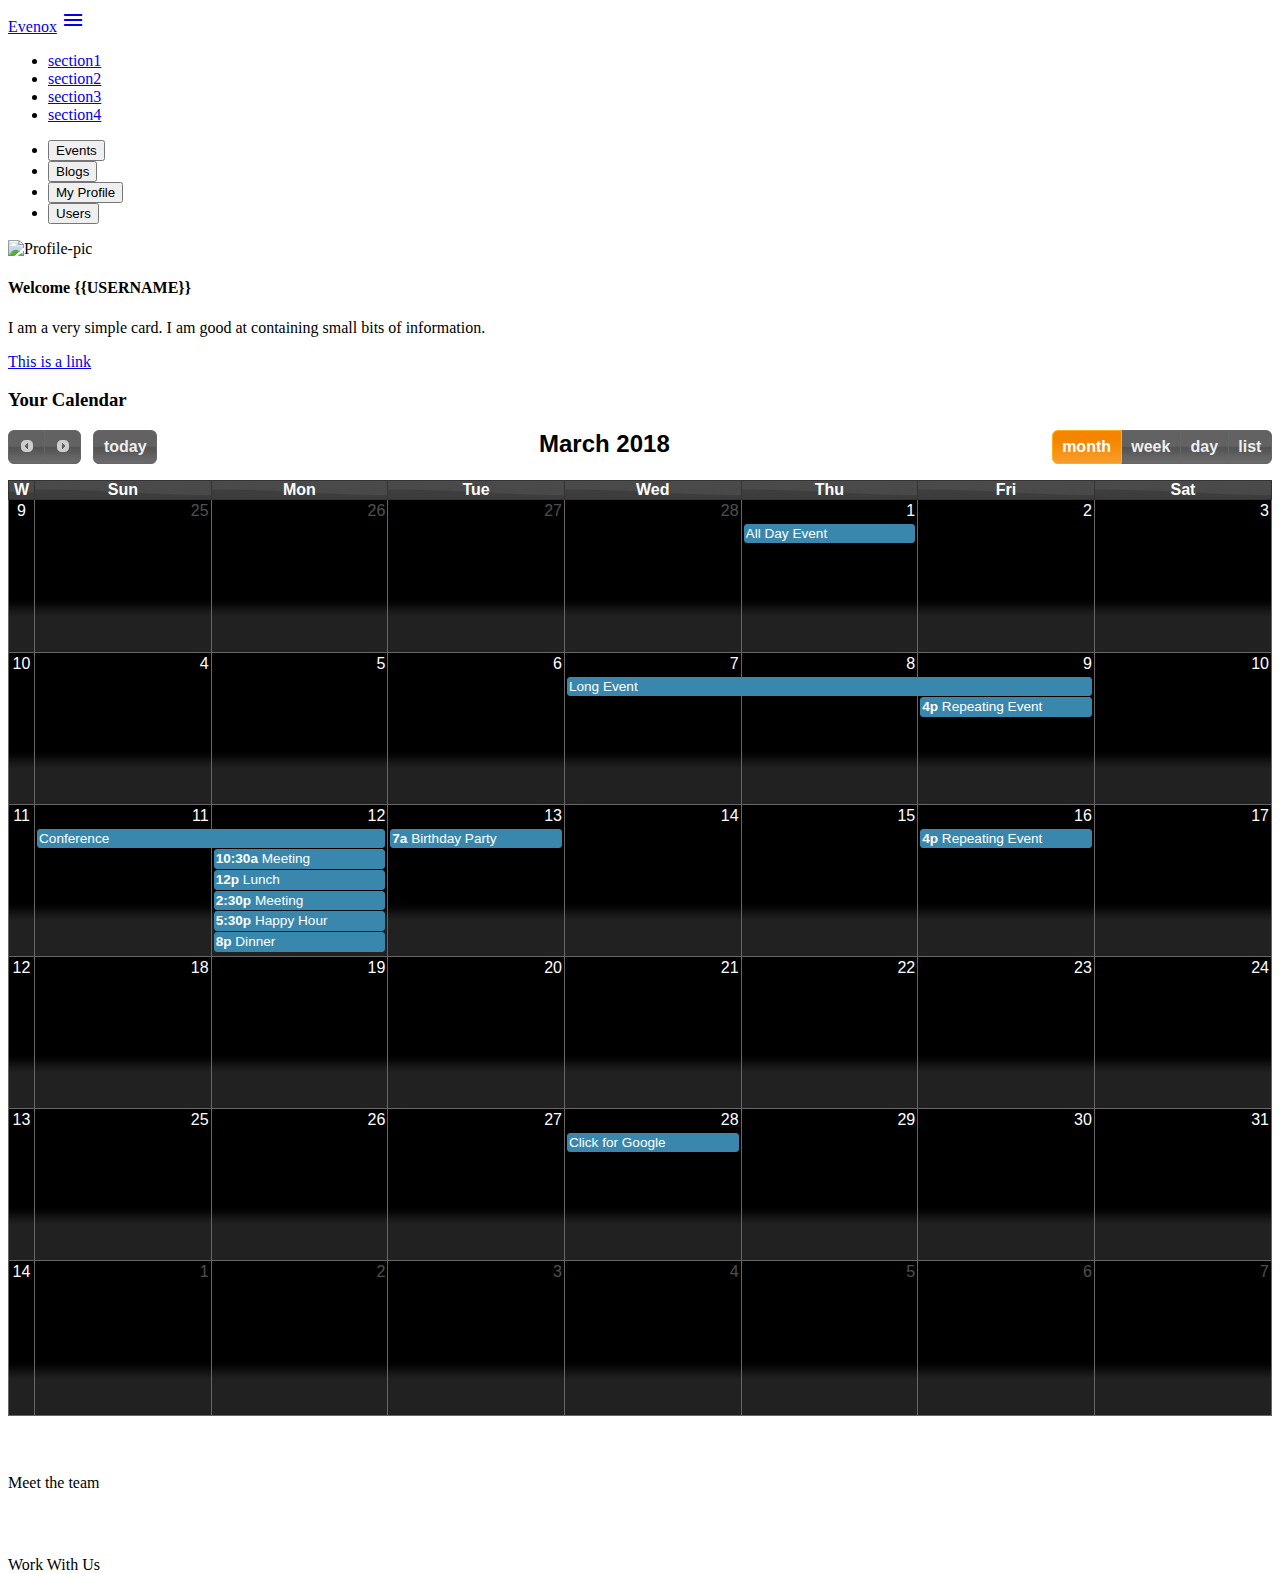
==== index.html @ be303b70 "dark mode applied" ====
<!DOCTYPE html>
<html lang="en">
<head>
    <meta charset="UTF-8">
    <title>Title</title>
    <link rel='stylesheet' href='css/fullcalendar.css' />
    <script src='lib/jquery.min.js'></script>
    <script src='lib/moment.min.js'></script>
    <script src='lib/fullcalendar.js'></script>
    <script src='js/theme-chooser.js'></script>


    <link href="https://fonts.googleapis.com/icon?family=Material+Icons" rel="stylesheet">
    <link rel="stylesheet" href="https://use.fontawesome.com/releases/v5.0.13/css/all.css" integrity="sha384-DNOHZ68U8hZfKXOrtjWvjxusGo9WQnrNx2sqG0tfsghAvtVlRW3tvkXWZh58N9jp" crossorigin="anonymous">

    <!--Import materialize.css-->
    <link rel="stylesheet" href="https://cdnjs.cloudflare.com/ajax/libs/materialize/1.0.0-beta/css/materialize.min.css">
    <link rel="stylesheet" href="./css/main.css">
    <link rel="stylesheet" href="./css/jquery.css">
    <!--Let browser know website is optimized for mobile-->
    <meta name="viewport" content="width=device-width, initial-scale=1.0"/>

    <!--<script>-->
        <!--$(function() {-->

            <!--// page is now ready, initialize the calendar...-->

            <!--$('#calendar').fullCalendar({-->
                <!--// put your options and callbacks here-->
                <!--header : {-->
                    <!--left : 'prev, next, today',-->
                    <!--center: 'title',-->
                    <!--right: 'month, agendaWeek'-->
                <!--},-->
                <!--events: 'https://fullcalendar.io/demo-events.json',-->
                <!--color: 'black',-->
                <!--textColor: 'yellow',-->
                <!--height:'parent',-->
                <!--defaultView:'month'-->
            <!--})-->


        <!--});-->
    <!--</script>-->
    <script>

        $(document).ready(function() {

            initThemeChooser({

                init: function(themeSystem = 'jquery-ui') {
                    $('#calendar').fullCalendar({
                        themeSystem: themeSystem,
                        header: {
                            left: 'prev,next today',
                            center: 'title',
                            right: 'month,agendaWeek,agendaDay,listMonth'
                        },
                        defaultDate: '2018-03-12',
                        weekNumbers: true,
                        navLinks: true, // can click day/week names to navigate views
                        editable: true,
                        eventLimit: true, // allow "more" link when too many events
                        events: [
                            {
                                title: 'All Day Event',
                                start: '2018-03-01'
                            },
                            {
                                title: 'Long Event',
                                start: '2018-03-07',
                                end: '2018-03-10'
                            },
                            {
                                id: 999,
                                title: 'Repeating Event',
                                start: '2018-03-09T16:00:00'
                            },
                            {
                                id: 999,
                                title: 'Repeating Event',
                                start: '2018-03-16T16:00:00'
                            },
                            {
                                title: 'Conference',
                                start: '2018-03-11',
                                end: '2018-03-13'
                            },
                            {
                                title: 'Meeting',
                                start: '2018-03-12T10:30:00',
                                end: '2018-03-12T12:30:00'
                            },
                            {
                                title: 'Lunch',
                                start: '2018-03-12T12:00:00'
                            },
                            {
                                title: 'Meeting',
                                start: '2018-03-12T14:30:00'
                            },
                            {
                                title: 'Happy Hour',
                                start: '2018-03-12T17:30:00'
                            },
                            {
                                title: 'Dinner',
                                start: '2018-03-12T20:00:00'
                            },
                            {
                                title: 'Birthday Party',
                                start: '2018-03-13T07:00:00'
                            },
                            {
                                title: 'Click for Google',
                                url: 'http://google.com/',
                                start: '2018-03-28'
                            }
                        ]
                    });
                },

                change: function(themeSystem) {
                    $('#calendar').fullCalendar('option', 'themeSystem', themeSystem);
                }

            });

        });

    </script>

</head>
<body>
    <div class="navbar-fixed">
        <nav class="grey">
            <div class="container">
                <div class="nav-wrapper">
                    <a href="#" class="center brand-logo" >Evenox</a>
                    <a href="#" data-target="mobile-nav" class="sidenav-trigger">
                        <i class="material-icons">menu</i>
                    </a>
                    <ul class="left hide-on-med-and-down">
                        <li>
                            <a href="#home">section1</a>
                        </li>
                        <li>
                            <a href="#search">section2</a>
                        </li>
                        <li>
                            <a href="#home">section3</a>
                        </li>
                        <li>
                            <a href="#home">section4</a>
                        </li>
                    </ul>
                    <ul class="right hide-on-med-and-down">
                        <li>
                            <a href="#home" class="spla"><button class="btn-small waves-effect waves-dark grey">Events</button></a>
                        </li>
                        <li>
                            <a href="#home" class="spla"><button class="btn-small waves-effect waves-dark grey">Blogs</button></a>
                        </li>
                        <li>
                            <a href="#home" class="spla"><button class="btn-small waves-effect waves-dark grey">My Profile</button></a>
                        </li>
                        <li>
                            <a href="#home" class="spla"><button class="btn-small waves-effect waves-dark grey">Users</button></a>
                        </li>
                    </ul>
                </div>
            </div>
        </nav>

    </div>
    <section class="section section-info grey">
        <div class="container">
            <div class="row">
                <div class="col s12">
                    <div class="card horizontal">
                        <div class="card-image">
                            <img src="https://picsum.photos/g/200/?random" alt="Profile-pic">
                        </div>
                        <div class="card-stacked">
                            <div class="card-content">
                                <h4>Welcome {{USERNAME}}</h4>
                                <p>I am a very simple card. I am good at containing small bits of information.</p>
                            </div>
                            <div class="card-action">
                                <a href="#">This is a link</a>
                            </div>
                        </div>
                    </div>
                </div>
            </div>
        </div>
    </section>

    <section>
        <div class="container">
            <h3 class="center">Your Calendar</h3>
            <div style="height:100vh">
                <div id="calendar">
                </div>
            </div>
        </div>
    </section>

    <section>
        <div id="footer" class="section scrollspy grey">
            <div class="container">
                <div class="row">
                    <div class="col s12 m4">
                        <div class="row">
                            <div class="col s12 applMgn">
                                <a class="waves-effect waves-light btn grey darken-2">Check Out Our Blog</a>
                            </div>
                            <div class="row">
                                <div class="col s6 applMgn">
                                    <a class="waves-effect waves-light btn grey">Meet the team</a>
                                </div>
                                <div class="col s6 applMgn">
                                    <a class="waves-effect waves-light btn grey">Work With Us</a>
                                </div>

                            </div>
                        </div>
                    </div>
                </div>
                <!--<p class="flow-text">Evenox &copy; 2018</p>-->

            </div>
    </section>




</body>
</html>
---- css/fullcalendar.css ----
/*!
 * FullCalendar v3.9.0
 * Docs & License: https://fullcalendar.io/
 * (c) 2018 Adam Shaw
 */
.fc {
  direction: ltr;
  text-align: left; }

.fc-rtl {
  text-align: right; }

body .fc {
  /* extra precedence to overcome jqui */
  font-size: 1em; }

/* Colors
--------------------------------------------------------------------------------------------------*/
.fc-highlight {
  /* when user is selecting cells */
  background: #bce8f1;
  opacity: .3; }

.fc-bgevent {
  /* default look for background events */
  background: #8fdf82;
  opacity: .3; }

.fc-nonbusiness {
  /* default look for non-business-hours areas */
  /* will inherit .fc-bgevent's styles */
  background: #d7d7d7; }

/* Buttons (styled <button> tags, normalized to work cross-browser)
--------------------------------------------------------------------------------------------------*/
.fc button {
  /* force height to include the border and padding */
  -moz-box-sizing: border-box;
  -webkit-box-sizing: border-box;
  box-sizing: border-box;
  /* dimensions */
  margin: 0;
  height: 2.1em;
  padding: 0 .6em;
  /* text & cursor */
  font-size: 1em;
  /* normalize */
  white-space: nowrap;
  cursor: pointer; }

/* Firefox has an annoying inner border */
.fc button::-moz-focus-inner {
  margin: 0;
  padding: 0; }

.fc-state-default {
  /* non-theme */
  border: 1px solid; }

.fc-state-default.fc-corner-left {
  /* non-theme */
  border-top-left-radius: 4px;
  border-bottom-left-radius: 4px; }

.fc-state-default.fc-corner-right {
  /* non-theme */
  border-top-right-radius: 4px;
  border-bottom-right-radius: 4px; }

/* icons in buttons */
.fc button .fc-icon {
  /* non-theme */
  position: relative;
  top: -0.05em;
  /* seems to be a good adjustment across browsers */
  margin: 0 .2em;
  vertical-align: middle; }

/*
  button states
  borrowed from twitter bootstrap (http://twitter.github.com/bootstrap/)
*/
.fc-state-default {
  background-color: #f5f5f5;
  background-image: -moz-linear-gradient(top, #ffffff, #e6e6e6);
  background-image: -webkit-gradient(linear, 0 0, 0 100%, from(#ffffff), to(#e6e6e6));
  background-image: -webkit-linear-gradient(top, #ffffff, #e6e6e6);
  background-image: -o-linear-gradient(top, #ffffff, #e6e6e6);
  background-image: linear-gradient(to bottom, #ffffff, #e6e6e6);
  background-repeat: repeat-x;
  border-color: #e6e6e6 #e6e6e6 #bfbfbf;
  border-color: rgba(0, 0, 0, 0.1) rgba(0, 0, 0, 0.1) rgba(0, 0, 0, 0.25);
  color: #333;
  text-shadow: 0 1px 1px rgba(255, 255, 255, 0.75);
  box-shadow: inset 0 1px 0 rgba(255, 255, 255, 0.2), 0 1px 2px rgba(0, 0, 0, 0.05); }

.fc-state-hover,
.fc-state-down,
.fc-state-active,
.fc-state-disabled {
  color: #333333;
  background-color: #e6e6e6; }

.fc-state-hover {
  color: #333333;
  text-decoration: none;
  background-position: 0 -15px;
  -webkit-transition: background-position 0.1s linear;
  -moz-transition: background-position 0.1s linear;
  -o-transition: background-position 0.1s linear;
  transition: background-position 0.1s linear; }

.fc-state-down,
.fc-state-active {
  background-color: #cccccc;
  background-image: none;
  box-shadow: inset 0 2px 4px rgba(0, 0, 0, 0.15), 0 1px 2px rgba(0, 0, 0, 0.05); }

.fc-state-disabled {
  cursor: default;
  background-image: none;
  opacity: 0.65;
  box-shadow: none; }

/* Buttons Groups
--------------------------------------------------------------------------------------------------*/
.fc-button-group {
  display: inline-block; }

/*
every button that is not first in a button group should scootch over one pixel and cover the
previous button's border...
*/
.fc .fc-button-group > * {
  /* extra precedence b/c buttons have margin set to zero */
  float: left;
  margin: 0 0 0 -1px; }

.fc .fc-button-group > :first-child {
  /* same */
  margin-left: 0; }

/* Popover
--------------------------------------------------------------------------------------------------*/
.fc-popover {
  position: absolute;
  box-shadow: 0 2px 6px rgba(0, 0, 0, 0.15); }

.fc-popover .fc-header {
  /* TODO: be more consistent with fc-head/fc-body */
  padding: 2px 4px; }

.fc-popover .fc-header .fc-title {
  margin: 0 2px; }

.fc-popover .fc-header .fc-close {
  cursor: pointer; }

.fc-ltr .fc-popover .fc-header .fc-title,
.fc-rtl .fc-popover .fc-header .fc-close {
  float: left; }

.fc-rtl .fc-popover .fc-header .fc-title,
.fc-ltr .fc-popover .fc-header .fc-close {
  float: right; }

/* Misc Reusable Components
--------------------------------------------------------------------------------------------------*/
.fc-divider {
  border-style: solid;
  border-width: 1px; }

hr.fc-divider {
  height: 0;
  margin: 0;
  padding: 0 0 2px;
  /* height is unreliable across browsers, so use padding */
  border-width: 1px 0; }

.fc-clear {
  clear: both; }

.fc-bg,
.fc-bgevent-skeleton,
.fc-highlight-skeleton,
.fc-helper-skeleton {
  /* these element should always cling to top-left/right corners */
  position: absolute;
  top: 0;
  left: 0;
  right: 0; }

.fc-bg {
  bottom: 0;
  /* strech bg to bottom edge */ }

.fc-bg table {
  height: 100%;
  /* strech bg to bottom edge */ }

/* Tables
--------------------------------------------------------------------------------------------------*/
.fc table {
  width: 100%;
  box-sizing: border-box;
  /* fix scrollbar issue in firefox */
  table-layout: fixed;
  border-collapse: collapse;
  border-spacing: 0;
  font-size: 1em;
  /* normalize cross-browser */ }

.fc th {
  text-align: center; }

.fc th,
.fc td {
  border-style: solid;
  border-width: 1px;
  padding: 0;
  vertical-align: top; }

.fc td.fc-today {
  border-style: double;
  /* overcome neighboring borders */ }

/* Internal Nav Links
--------------------------------------------------------------------------------------------------*/
a[data-goto] {
  cursor: pointer; }

a[data-goto]:hover {
  text-decoration: underline; }

/* Fake Table Rows
--------------------------------------------------------------------------------------------------*/
.fc .fc-row {
  /* extra precedence to overcome themes w/ .ui-widget-content forcing a 1px border */
  /* no visible border by default. but make available if need be (scrollbar width compensation) */
  border-style: solid;
  border-width: 0; }

.fc-row table {
  /* don't put left/right border on anything within a fake row.
     the outer tbody will worry about this */
  border-left: 0 hidden transparent;
  border-right: 0 hidden transparent;
  /* no bottom borders on rows */
  border-bottom: 0 hidden transparent; }

.fc-row:first-child table {
  border-top: 0 hidden transparent;
  /* no top border on first row */ }

/* Day Row (used within the header and the DayGrid)
--------------------------------------------------------------------------------------------------*/
.fc-row {
  position: relative; }

.fc-row .fc-bg {
  z-index: 1; }

/* highlighting cells & background event skeleton */
.fc-row .fc-bgevent-skeleton,
.fc-row .fc-highlight-skeleton {
  bottom: 0;
  /* stretch skeleton to bottom of row */ }

.fc-row .fc-bgevent-skeleton table,
.fc-row .fc-highlight-skeleton table {
  height: 100%;
  /* stretch skeleton to bottom of row */ }

.fc-row .fc-highlight-skeleton td,
.fc-row .fc-bgevent-skeleton td {
  border-color: transparent; }

.fc-row .fc-bgevent-skeleton {
  z-index: 2; }

.fc-row .fc-highlight-skeleton {
  z-index: 3; }

/*
row content (which contains day/week numbers and events) as well as "helper" (which contains
temporary rendered events).
*/
.fc-row .fc-content-skeleton {
  position: relative;
  z-index: 4;
  padding-bottom: 2px;
  /* matches the space above the events */ }

.fc-row .fc-helper-skeleton {
  z-index: 5; }

.fc .fc-row .fc-content-skeleton table,
.fc .fc-row .fc-content-skeleton td,
.fc .fc-row .fc-helper-skeleton td {
  /* see-through to the background below */
  /* extra precedence to prevent theme-provided backgrounds */
  background: none;
  /* in case <td>s are globally styled */
  border-color: transparent; }

.fc-row .fc-content-skeleton td,
.fc-row .fc-helper-skeleton td {
  /* don't put a border between events and/or the day number */
  border-bottom: 0; }

.fc-row .fc-content-skeleton tbody td,
.fc-row .fc-helper-skeleton tbody td {
  /* don't put a border between event cells */
  border-top: 0; }

/* Scrolling Container
--------------------------------------------------------------------------------------------------*/
.fc-scroller {
  -webkit-overflow-scrolling: touch; }

/* TODO: move to agenda/basic */
.fc-scroller > .fc-day-grid,
.fc-scroller > .fc-time-grid {
  position: relative;
  /* re-scope all positions */
  width: 100%;
  /* hack to force re-sizing this inner element when scrollbars appear/disappear */ }

/* Global Event Styles
--------------------------------------------------------------------------------------------------*/
.fc-event {
  position: relative;
  /* for resize handle and other inner positioning */
  display: block;
  /* make the <a> tag block */
  font-size: .85em;
  line-height: 1.3;
  border-radius: 3px;
  border: 1px solid #3a87ad;
  /* default BORDER color */ }

.fc-event,
.fc-event-dot {
  background-color: #3a87ad;
  /* default BACKGROUND color */ }

.fc-event,
.fc-event:hover {
  color: #fff;
  /* default TEXT color */
  text-decoration: none;
  /* if <a> has an href */ }

.fc-event[href],
.fc-event.fc-draggable {
  cursor: pointer;
  /* give events with links and draggable events a hand mouse pointer */ }

.fc-not-allowed,
.fc-not-allowed .fc-event {
  /* to override an event's custom cursor */
  cursor: not-allowed; }

.fc-event .fc-bg {
  /* the generic .fc-bg already does position */
  z-index: 1;
  background: #fff;
  opacity: .25; }

.fc-event .fc-content {
  position: relative;
  z-index: 2; }

/* resizer (cursor AND touch devices) */
.fc-event .fc-resizer {
  position: absolute;
  z-index: 4; }

/* resizer (touch devices) */
.fc-event .fc-resizer {
  display: none; }

.fc-event.fc-allow-mouse-resize .fc-resizer,
.fc-event.fc-selected .fc-resizer {
  /* only show when hovering or selected (with touch) */
  display: block; }

/* hit area */
.fc-event.fc-selected .fc-resizer:before {
  /* 40x40 touch area */
  content: "";
  position: absolute;
  z-index: 9999;
  /* user of this util can scope within a lower z-index */
  top: 50%;
  left: 50%;
  width: 40px;
  height: 40px;
  margin-left: -20px;
  margin-top: -20px; }

/* Event Selection (only for touch devices)
--------------------------------------------------------------------------------------------------*/
.fc-event.fc-selected {
  z-index: 9999 !important;
  /* overcomes inline z-index */
  box-shadow: 0 2px 5px rgba(0, 0, 0, 0.2); }

.fc-event.fc-selected.fc-dragging {
  box-shadow: 0 2px 7px rgba(0, 0, 0, 0.3); }

/* Horizontal Events
--------------------------------------------------------------------------------------------------*/
/* bigger touch area when selected */
.fc-h-event.fc-selected:before {
  content: "";
  position: absolute;
  z-index: 3;
  /* below resizers */
  top: -10px;
  bottom: -10px;
  left: 0;
  right: 0; }

/* events that are continuing to/from another week. kill rounded corners and butt up against edge */
.fc-ltr .fc-h-event.fc-not-start,
.fc-rtl .fc-h-event.fc-not-end {
  margin-left: 0;
  border-left-width: 0;
  padding-left: 1px;
  /* replace the border with padding */
  border-top-left-radius: 0;
  border-bottom-left-radius: 0; }

.fc-ltr .fc-h-event.fc-not-end,
.fc-rtl .fc-h-event.fc-not-start {
  margin-right: 0;
  border-right-width: 0;
  padding-right: 1px;
  /* replace the border with padding */
  border-top-right-radius: 0;
  border-bottom-right-radius: 0; }

/* resizer (cursor AND touch devices) */
/* left resizer  */
.fc-ltr .fc-h-event .fc-start-resizer,
.fc-rtl .fc-h-event .fc-end-resizer {
  cursor: w-resize;
  left: -1px;
  /* overcome border */ }

/* right resizer */
.fc-ltr .fc-h-event .fc-end-resizer,
.fc-rtl .fc-h-event .fc-start-resizer {
  cursor: e-resize;
  right: -1px;
  /* overcome border */ }

/* resizer (mouse devices) */
.fc-h-event.fc-allow-mouse-resize .fc-resizer {
  width: 7px;
  top: -1px;
  /* overcome top border */
  bottom: -1px;
  /* overcome bottom border */ }

/* resizer (touch devices) */
.fc-h-event.fc-selected .fc-resizer {
  /* 8x8 little dot */
  border-radius: 4px;
  border-width: 1px;
  width: 6px;
  height: 6px;
  border-style: solid;
  border-color: inherit;
  background: #fff;
  /* vertically center */
  top: 50%;
  margin-top: -4px; }

/* left resizer  */
.fc-ltr .fc-h-event.fc-selected .fc-start-resizer,
.fc-rtl .fc-h-event.fc-selected .fc-end-resizer {
  margin-left: -4px;
  /* centers the 8x8 dot on the left edge */ }

/* right resizer */
.fc-ltr .fc-h-event.fc-selected .fc-end-resizer,
.fc-rtl .fc-h-event.fc-selected .fc-start-resizer {
  margin-right: -4px;
  /* centers the 8x8 dot on the right edge */ }

/* DayGrid events
----------------------------------------------------------------------------------------------------
We use the full "fc-day-grid-event" class instead of using descendants because the event won't
be a descendant of the grid when it is being dragged.
*/
.fc-day-grid-event {
  margin: 1px 2px 0;
  /* spacing between events and edges */
  padding: 0 1px; }

tr:first-child > td > .fc-day-grid-event {
  margin-top: 2px;
  /* a little bit more space before the first event */ }

.fc-day-grid-event.fc-selected:after {
  content: "";
  position: absolute;
  z-index: 1;
  /* same z-index as fc-bg, behind text */
  /* overcome the borders */
  top: -1px;
  right: -1px;
  bottom: -1px;
  left: -1px;
  /* darkening effect */
  background: #000;
  opacity: .25; }

.fc-day-grid-event .fc-content {
  /* force events to be one-line tall */
  white-space: nowrap;
  overflow: hidden; }

.fc-day-grid-event .fc-time {
  font-weight: bold; }

/* resizer (cursor devices) */
/* left resizer  */
.fc-ltr .fc-day-grid-event.fc-allow-mouse-resize .fc-start-resizer,
.fc-rtl .fc-day-grid-event.fc-allow-mouse-resize .fc-end-resizer {
  margin-left: -2px;
  /* to the day cell's edge */ }

/* right resizer */
.fc-ltr .fc-day-grid-event.fc-allow-mouse-resize .fc-end-resizer,
.fc-rtl .fc-day-grid-event.fc-allow-mouse-resize .fc-start-resizer {
  margin-right: -2px;
  /* to the day cell's edge */ }

/* Event Limiting
--------------------------------------------------------------------------------------------------*/
/* "more" link that represents hidden events */
a.fc-more {
  margin: 1px 3px;
  font-size: .85em;
  cursor: pointer;
  text-decoration: none; }

a.fc-more:hover {
  text-decoration: underline; }

.fc-limited {
  /* rows and cells that are hidden because of a "more" link */
  display: none; }

/* popover that appears when "more" link is clicked */
.fc-day-grid .fc-row {
  z-index: 1;
  /* make the "more" popover one higher than this */ }

.fc-more-popover {
  z-index: 2;
  width: 220px; }

.fc-more-popover .fc-event-container {
  padding: 10px; }

/* Now Indicator
--------------------------------------------------------------------------------------------------*/
.fc-now-indicator {
  position: absolute;
  border: 0 solid red; }

/* Utilities
--------------------------------------------------------------------------------------------------*/
.fc-unselectable {
  -webkit-user-select: none;
  -khtml-user-select: none;
  -moz-user-select: none;
  -ms-user-select: none;
  user-select: none;
  -webkit-touch-callout: none;
  -webkit-tap-highlight-color: transparent; }

/*
TODO: more distinction between this file and common.css
*/
/* Colors
--------------------------------------------------------------------------------------------------*/
.fc-unthemed th,
.fc-unthemed td,
.fc-unthemed thead,
.fc-unthemed tbody,
.fc-unthemed .fc-divider,
.fc-unthemed .fc-row,
.fc-unthemed .fc-content,
.fc-unthemed .fc-popover,
.fc-unthemed .fc-list-view,
.fc-unthemed .fc-list-heading td {
  border-color: #ddd; }

.fc-unthemed .fc-popover {
  background-color: #fff; }

.fc-unthemed .fc-divider,
.fc-unthemed .fc-popover .fc-header,
.fc-unthemed .fc-list-heading td {
  background: #eee; }

.fc-unthemed .fc-popover .fc-header .fc-close {
  color: #666; }

.fc-unthemed td.fc-today {
  background: #fcf8e3; }

.fc-unthemed .fc-disabled-day {
  background: #d7d7d7;
  opacity: .3; }

/* Icons (inline elements with styled text that mock arrow icons)
--------------------------------------------------------------------------------------------------*/
.fc-icon {
  display: inline-block;
  height: 1em;
  line-height: 1em;
  font-size: 1em;
  text-align: center;
  overflow: hidden;
  font-family: "Courier New", Courier, monospace;
  /* don't allow browser text-selection */
  -webkit-touch-callout: none;
  -webkit-user-select: none;
  -khtml-user-select: none;
  -moz-user-select: none;
  -ms-user-select: none;
  user-select: none; }

/*
Acceptable font-family overrides for individual icons:
  "Arial", sans-serif
  "Times New Roman", serif

NOTE: use percentage font sizes or else old IE chokes
*/
.fc-icon:after {
  position: relative; }

.fc-icon-left-single-arrow:after {
  content: "\2039";
  font-weight: bold;
  font-size: 200%;
  top: -7%; }

.fc-icon-right-single-arrow:after {
  content: "\203A";
  font-weight: bold;
  font-size: 200%;
  top: -7%; }

.fc-icon-left-double-arrow:after {
  content: "\AB";
  font-size: 160%;
  top: -7%; }

.fc-icon-right-double-arrow:after {
  content: "\BB";
  font-size: 160%;
  top: -7%; }

.fc-icon-left-triangle:after {
  content: "\25C4";
  font-size: 125%;
  top: 3%; }

.fc-icon-right-triangle:after {
  content: "\25BA";
  font-size: 125%;
  top: 3%; }

.fc-icon-down-triangle:after {
  content: "\25BC";
  font-size: 125%;
  top: 2%; }

.fc-icon-x:after {
  content: "\D7";
  font-size: 200%;
  top: 6%; }

/* Popover
--------------------------------------------------------------------------------------------------*/
.fc-unthemed .fc-popover {
  border-width: 1px;
  border-style: solid; }

.fc-unthemed .fc-popover .fc-header .fc-close {
  font-size: .9em;
  margin-top: 2px; }

/* List View
--------------------------------------------------------------------------------------------------*/
.fc-unthemed .fc-list-item:hover td {
  background-color: #f5f5f5; }

/* Colors
--------------------------------------------------------------------------------------------------*/
.ui-widget .fc-disabled-day {
  background-image: none; }

/* Popover
--------------------------------------------------------------------------------------------------*/
.fc-popover > .ui-widget-header + .ui-widget-content {
  border-top: 0;
  /* where they meet, let the header have the border */ }

/* Global Event Styles
--------------------------------------------------------------------------------------------------*/
.ui-widget .fc-event {
  /* overpower jqui's styles on <a> tags. TODO: more DRY */
  color: #fff;
  /* default TEXT color */
  text-decoration: none;
  /* if <a> has an href */
  /* undo ui-widget-header bold */
  font-weight: normal; }

/* TimeGrid axis running down the side (for both the all-day area and the slot area)
--------------------------------------------------------------------------------------------------*/
.ui-widget td.fc-axis {
  font-weight: normal;
  /* overcome bold */ }

/* TimeGrid Slats (lines that run horizontally)
--------------------------------------------------------------------------------------------------*/
.fc-time-grid .fc-slats .ui-widget-content {
  background: none;
  /* see through to fc-bg */ }

.fc.fc-bootstrap3 a {
  text-decoration: none; }

.fc.fc-bootstrap3 a[data-goto]:hover {
  text-decoration: underline; }

.fc-bootstrap3 hr.fc-divider {
  border-color: inherit; }

.fc-bootstrap3 .fc-today.alert {
  border-radius: 0; }

/* Popover
--------------------------------------------------------------------------------------------------*/
.fc-bootstrap3 .fc-popover .panel-body {
  padding: 0; }

/* TimeGrid Slats (lines that run horizontally)
--------------------------------------------------------------------------------------------------*/
.fc-bootstrap3 .fc-time-grid .fc-slats table {
  /* some themes have background color. see through to slats */
  background: none; }

.fc.fc-bootstrap4 a {
  text-decoration: none; }

.fc.fc-bootstrap4 a[data-goto]:hover {
  text-decoration: underline; }

.fc-bootstrap4 hr.fc-divider {
  border-color: inherit; }

.fc-bootstrap4 .fc-today.alert {
  border-radius: 0; }

.fc-bootstrap4 a.fc-event:not([href]):not([tabindex]) {
  color: #fff; }

.fc-bootstrap4 .fc-popover.card {
  position: absolute; }

/* Popover
--------------------------------------------------------------------------------------------------*/
.fc-bootstrap4 .fc-popover .card-body {
  padding: 0; }

/* TimeGrid Slats (lines that run horizontally)
--------------------------------------------------------------------------------------------------*/
.fc-bootstrap4 .fc-time-grid .fc-slats table {
  /* some themes have background color. see through to slats */
  background: none; }

/* Toolbar
--------------------------------------------------------------------------------------------------*/
.fc-toolbar {
  text-align: center; }

.fc-toolbar.fc-header-toolbar {
  margin-bottom: 1em; }

.fc-toolbar.fc-footer-toolbar {
  margin-top: 1em; }

.fc-toolbar .fc-left {
  float: left; }

.fc-toolbar .fc-right {
  float: right; }

.fc-toolbar .fc-center {
  display: inline-block; }

/* the things within each left/right/center section */
.fc .fc-toolbar > * > * {
  /* extra precedence to override button border margins */
  float: left;
  margin-left: .75em; }

/* the first thing within each left/center/right section */
.fc .fc-toolbar > * > :first-child {
  /* extra precedence to override button border margins */
  margin-left: 0; }

/* title text */
.fc-toolbar h2 {
  margin: 0; }

/* button layering (for border precedence) */
.fc-toolbar button {
  position: relative; }

.fc-toolbar .fc-state-hover,
.fc-toolbar .ui-state-hover {
  z-index: 2; }

.fc-toolbar .fc-state-down {
  z-index: 3; }

.fc-toolbar .fc-state-active,
.fc-toolbar .ui-state-active {
  z-index: 4; }

.fc-toolbar button:focus {
  z-index: 5; }

/* View Structure
--------------------------------------------------------------------------------------------------*/
/* undo twitter bootstrap's box-sizing rules. normalizes positioning techniques */
/* don't do this for the toolbar because we'll want bootstrap to style those buttons as some pt */
.fc-view-container *,
.fc-view-container *:before,
.fc-view-container *:after {
  -webkit-box-sizing: content-box;
  -moz-box-sizing: content-box;
  box-sizing: content-box; }

.fc-view,
.fc-view > table {
  /* so dragged elements can be above the view's main element */
  position: relative;
  z-index: 1; }

/* BasicView
--------------------------------------------------------------------------------------------------*/
/* day row structure */
.fc-basicWeek-view .fc-content-skeleton,
.fc-basicDay-view .fc-content-skeleton {
  /* there may be week numbers in these views, so no padding-top */
  padding-bottom: 1em;
  /* ensure a space at bottom of cell for user selecting/clicking */ }

.fc-basic-view .fc-body .fc-row {
  min-height: 4em;
  /* ensure that all rows are at least this tall */ }

/* a "rigid" row will take up a constant amount of height because content-skeleton is absolute */
.fc-row.fc-rigid {
  overflow: hidden; }

.fc-row.fc-rigid .fc-content-skeleton {
  position: absolute;
  top: 0;
  left: 0;
  right: 0; }

/* week and day number styling */
.fc-day-top.fc-other-month {
  opacity: 0.3; }

.fc-basic-view .fc-week-number,
.fc-basic-view .fc-day-number {
  padding: 2px; }

.fc-basic-view th.fc-week-number,
.fc-basic-view th.fc-day-number {
  padding: 0 2px;
  /* column headers can't have as much v space */ }

.fc-ltr .fc-basic-view .fc-day-top .fc-day-number {
  float: right; }

.fc-rtl .fc-basic-view .fc-day-top .fc-day-number {
  float: left; }

.fc-ltr .fc-basic-view .fc-day-top .fc-week-number {
  float: left;
  border-radius: 0 0 3px 0; }

.fc-rtl .fc-basic-view .fc-day-top .fc-week-number {
  float: right;
  border-radius: 0 0 0 3px; }

.fc-basic-view .fc-day-top .fc-week-number {
  min-width: 1.5em;
  text-align: center;
  background-color: #f2f2f2;
  color: #808080; }

/* when week/day number have own column */
.fc-basic-view td.fc-week-number {
  text-align: center; }

.fc-basic-view td.fc-week-number > * {
  /* work around the way we do column resizing and ensure a minimum width */
  display: inline-block;
  min-width: 1.25em; }

/* AgendaView all-day area
--------------------------------------------------------------------------------------------------*/
.fc-agenda-view .fc-day-grid {
  position: relative;
  z-index: 2;
  /* so the "more.." popover will be over the time grid */ }

.fc-agenda-view .fc-day-grid .fc-row {
  min-height: 3em;
  /* all-day section will never get shorter than this */ }

.fc-agenda-view .fc-day-grid .fc-row .fc-content-skeleton {
  padding-bottom: 1em;
  /* give space underneath events for clicking/selecting days */ }

/* TimeGrid axis running down the side (for both the all-day area and the slot area)
--------------------------------------------------------------------------------------------------*/
.fc .fc-axis {
  /* .fc to overcome default cell styles */
  vertical-align: middle;
  padding: 0 4px;
  white-space: nowrap; }

.fc-ltr .fc-axis {
  text-align: right; }

.fc-rtl .fc-axis {
  text-align: left; }

/* TimeGrid Structure
--------------------------------------------------------------------------------------------------*/
.fc-time-grid-container,
.fc-time-grid {
  /* so slats/bg/content/etc positions get scoped within here */
  position: relative;
  z-index: 1; }

.fc-time-grid {
  min-height: 100%;
  /* so if height setting is 'auto', .fc-bg stretches to fill height */ }

.fc-time-grid table {
  /* don't put outer borders on slats/bg/content/etc */
  border: 0 hidden transparent; }

.fc-time-grid > .fc-bg {
  z-index: 1; }

.fc-time-grid .fc-slats,
.fc-time-grid > hr {
  /* the <hr> AgendaView injects when grid is shorter than scroller */
  position: relative;
  z-index: 2; }

.fc-time-grid .fc-content-col {
  position: relative;
  /* because now-indicator lives directly inside */ }

.fc-time-grid .fc-content-skeleton {
  position: absolute;
  z-index: 3;
  top: 0;
  left: 0;
  right: 0; }

/* divs within a cell within the fc-content-skeleton */
.fc-time-grid .fc-business-container {
  position: relative;
  z-index: 1; }

.fc-time-grid .fc-bgevent-container {
  position: relative;
  z-index: 2; }

.fc-time-grid .fc-highlight-container {
  position: relative;
  z-index: 3; }

.fc-time-grid .fc-event-container {
  position: relative;
  z-index: 4; }

.fc-time-grid .fc-now-indicator-line {
  z-index: 5; }

.fc-time-grid .fc-helper-container {
  /* also is fc-event-container */
  position: relative;
  z-index: 6; }

/* TimeGrid Slats (lines that run horizontally)
--------------------------------------------------------------------------------------------------*/
.fc-time-grid .fc-slats td {
  height: 1.5em;
  border-bottom: 0;
  /* each cell is responsible for its top border */ }

.fc-time-grid .fc-slats .fc-minor td {
  border-top-style: dotted; }

/* TimeGrid Highlighting Slots
--------------------------------------------------------------------------------------------------*/
.fc-time-grid .fc-highlight-container {
  /* a div within a cell within the fc-highlight-skeleton */
  position: relative;
  /* scopes the left/right of the fc-highlight to be in the column */ }

.fc-time-grid .fc-highlight {
  position: absolute;
  left: 0;
  right: 0;
  /* top and bottom will be in by JS */ }

/* TimeGrid Event Containment
--------------------------------------------------------------------------------------------------*/
.fc-ltr .fc-time-grid .fc-event-container {
  /* space on the sides of events for LTR (default) */
  margin: 0 2.5% 0 2px; }

.fc-rtl .fc-time-grid .fc-event-container {
  /* space on the sides of events for RTL */
  margin: 0 2px 0 2.5%; }

.fc-time-grid .fc-event,
.fc-time-grid .fc-bgevent {
  position: absolute;
  z-index: 1;
  /* scope inner z-index's */ }

.fc-time-grid .fc-bgevent {
  /* background events always span full width */
  left: 0;
  right: 0; }

/* Generic Vertical Event
--------------------------------------------------------------------------------------------------*/
.fc-v-event.fc-not-start {
  /* events that are continuing from another day */
  /* replace space made by the top border with padding */
  border-top-width: 0;
  padding-top: 1px;
  /* remove top rounded corners */
  border-top-left-radius: 0;
  border-top-right-radius: 0; }

.fc-v-event.fc-not-end {
  /* replace space made by the top border with padding */
  border-bottom-width: 0;
  padding-bottom: 1px;
  /* remove bottom rounded corners */
  border-bottom-left-radius: 0;
  border-bottom-right-radius: 0; }

/* TimeGrid Event Styling
----------------------------------------------------------------------------------------------------
We use the full "fc-time-grid-event" class instead of using descendants because the event won't
be a descendant of the grid when it is being dragged.
*/
.fc-time-grid-event {
  overflow: hidden;
  /* don't let the bg flow over rounded corners */ }

.fc-time-grid-event.fc-selected {
  /* need to allow touch resizers to extend outside event's bounding box */
  /* common fc-selected styles hide the fc-bg, so don't need this anyway */
  overflow: visible; }

.fc-time-grid-event.fc-selected .fc-bg {
  display: none;
  /* hide semi-white background, to appear darker */ }

.fc-time-grid-event .fc-content {
  overflow: hidden;
  /* for when .fc-selected */ }

.fc-time-grid-event .fc-time,
.fc-time-grid-event .fc-title {
  padding: 0 1px; }

.fc-time-grid-event .fc-time {
  font-size: .85em;
  white-space: nowrap; }

/* short mode, where time and title are on the same line */
.fc-time-grid-event.fc-short .fc-content {
  /* don't wrap to second line (now that contents will be inline) */
  white-space: nowrap; }

.fc-time-grid-event.fc-short .fc-time,
.fc-time-grid-event.fc-short .fc-title {
  /* put the time and title on the same line */
  display: inline-block;
  vertical-align: top; }

.fc-time-grid-event.fc-short .fc-time span {
  display: none;
  /* don't display the full time text... */ }

.fc-time-grid-event.fc-short .fc-time:before {
  content: attr(data-start);
  /* ...instead, display only the start time */ }

.fc-time-grid-event.fc-short .fc-time:after {
  content: "\A0-\A0";
  /* seperate with a dash, wrapped in nbsp's */ }

.fc-time-grid-event.fc-short .fc-title {
  font-size: .85em;
  /* make the title text the same size as the time */
  padding: 0;
  /* undo padding from above */ }

/* resizer (cursor device) */
.fc-time-grid-event.fc-allow-mouse-resize .fc-resizer {
  left: 0;
  right: 0;
  bottom: 0;
  height: 8px;
  overflow: hidden;
  line-height: 8px;
  font-size: 11px;
  font-family: monospace;
  text-align: center;
  cursor: s-resize; }

.fc-time-grid-event.fc-allow-mouse-resize .fc-resizer:after {
  content: "="; }

/* resizer (touch device) */
.fc-time-grid-event.fc-selected .fc-resizer {
  /* 10x10 dot */
  border-radius: 5px;
  border-width: 1px;
  width: 8px;
  height: 8px;
  border-style: solid;
  border-color: inherit;
  background: #fff;
  /* horizontally center */
  left: 50%;
  margin-left: -5px;
  /* center on the bottom edge */
  bottom: -5px; }

/* Now Indicator
--------------------------------------------------------------------------------------------------*/
.fc-time-grid .fc-now-indicator-line {
  border-top-width: 1px;
  left: 0;
  right: 0; }

/* arrow on axis */
.fc-time-grid .fc-now-indicator-arrow {
  margin-top: -5px;
  /* vertically center on top coordinate */ }

.fc-ltr .fc-time-grid .fc-now-indicator-arrow {
  left: 0;
  /* triangle pointing right... */
  border-width: 5px 0 5px 6px;
  border-top-color: transparent;
  border-bottom-color: transparent; }

.fc-rtl .fc-time-grid .fc-now-indicator-arrow {
  right: 0;
  /* triangle pointing left... */
  border-width: 5px 6px 5px 0;
  border-top-color: transparent;
  border-bottom-color: transparent; }

/* List View
--------------------------------------------------------------------------------------------------*/
/* possibly reusable */
.fc-event-dot {
  display: inline-block;
  width: 10px;
  height: 10px;
  border-radius: 5px; }

/* view wrapper */
.fc-rtl .fc-list-view {
  direction: rtl;
  /* unlike core views, leverage browser RTL */ }

.fc-list-view {
  border-width: 1px;
  border-style: solid; }

/* table resets */
.fc .fc-list-table {
  table-layout: auto;
  /* for shrinkwrapping cell content */ }

.fc-list-table td {
  border-width: 1px 0 0;
  padding: 8px 14px; }

.fc-list-table tr:first-child td {
  border-top-width: 0; }

/* day headings with the list */
.fc-list-heading {
  border-bottom-width: 1px; }

.fc-list-heading td {
  font-weight: bold; }

.fc-ltr .fc-list-heading-main {
  float: left; }

.fc-ltr .fc-list-heading-alt {
  float: right; }

.fc-rtl .fc-list-heading-main {
  float: right; }

.fc-rtl .fc-list-heading-alt {
  float: left; }

/* event list items */
.fc-list-item.fc-has-url {
  cursor: pointer;
  /* whole row will be clickable */ }

.fc-list-item-marker,
.fc-list-item-time {
  white-space: nowrap;
  width: 1px; }

/* make the dot closer to the event title */
.fc-ltr .fc-list-item-marker {
  padding-right: 0; }

.fc-rtl .fc-list-item-marker {
  padding-left: 0; }

.fc-list-item-title a {
  /* every event title cell has an <a> tag */
  text-decoration: none;
  color: inherit; }

.fc-list-item-title a[href]:hover {
  /* hover effect only on titles with hrefs */
  text-decoration: underline; }

/* message when no events */
.fc-list-empty-wrap2 {
  position: absolute;
  top: 0;
  left: 0;
  right: 0;
  bottom: 0; }

.fc-list-empty-wrap1 {
  width: 100%;
  height: 100%;
  display: table; }

.fc-list-empty {
  display: table-cell;
  vertical-align: middle;
  text-align: center; }

.fc-unthemed .fc-list-empty {
  /* theme will provide own background */
  background-color: #eee; }
---- css/main.css ----
.spla:hover {
    background-color:inherit !important;
}
.section-search input{
    padding: 5px !important;
    font-size: 18px !important;
    width:90% !important;
    border: #f4f4f4f4 3px solid !important;
}
.section-featured img{
    max-height: 200px !important;
}
.applMgn {
    margin-top: 5%;
}
.applMgn a {
    width: 100%;
}

#footer .container{
    margin-bottom: -15px;
}

#footer .row {
    margin-bottom: 7px;
}
/*#footer {*/
    /*max-height:130px;*/
/*}*/
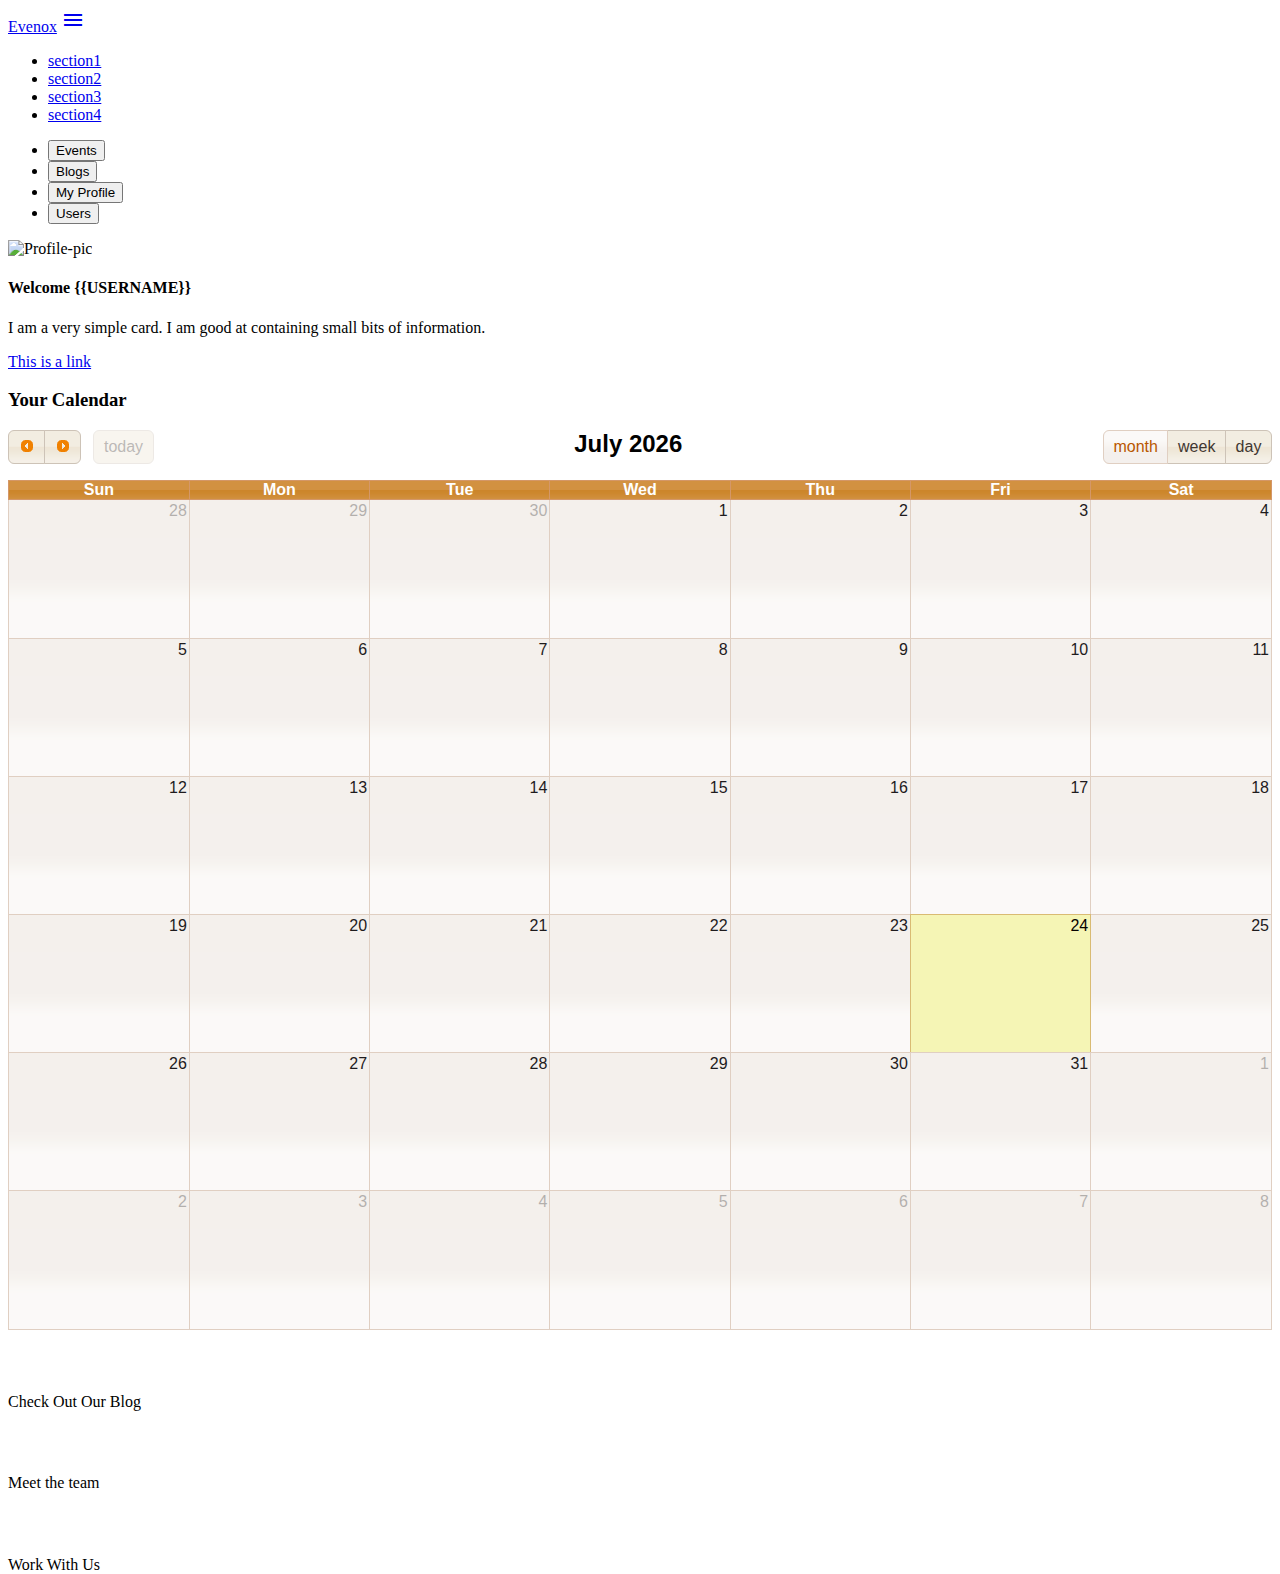
==== commit 6e2037a2: "Calendar in Humanity theme" ====
--- a/index.html
+++ b/index.html
@@ -54,12 +54,12 @@
                         header: {
                             left: 'prev,next today',
                             center: 'title',
-                            right: 'month,agendaWeek,agendaDay,listMonth'
+                            right: 'month,agendaWeek,agendaDay'
                         },
-                        defaultDate: '2018-03-12',
-                        weekNumbers: true,
+                        height: 'parent',
+                        weekNumbers: false,
                         navLinks: true, // can click day/week names to navigate views
-                        editable: true,
+                        editable: false,
                         eventLimit: true, // allow "more" link when too many events
                         events: [
                             {
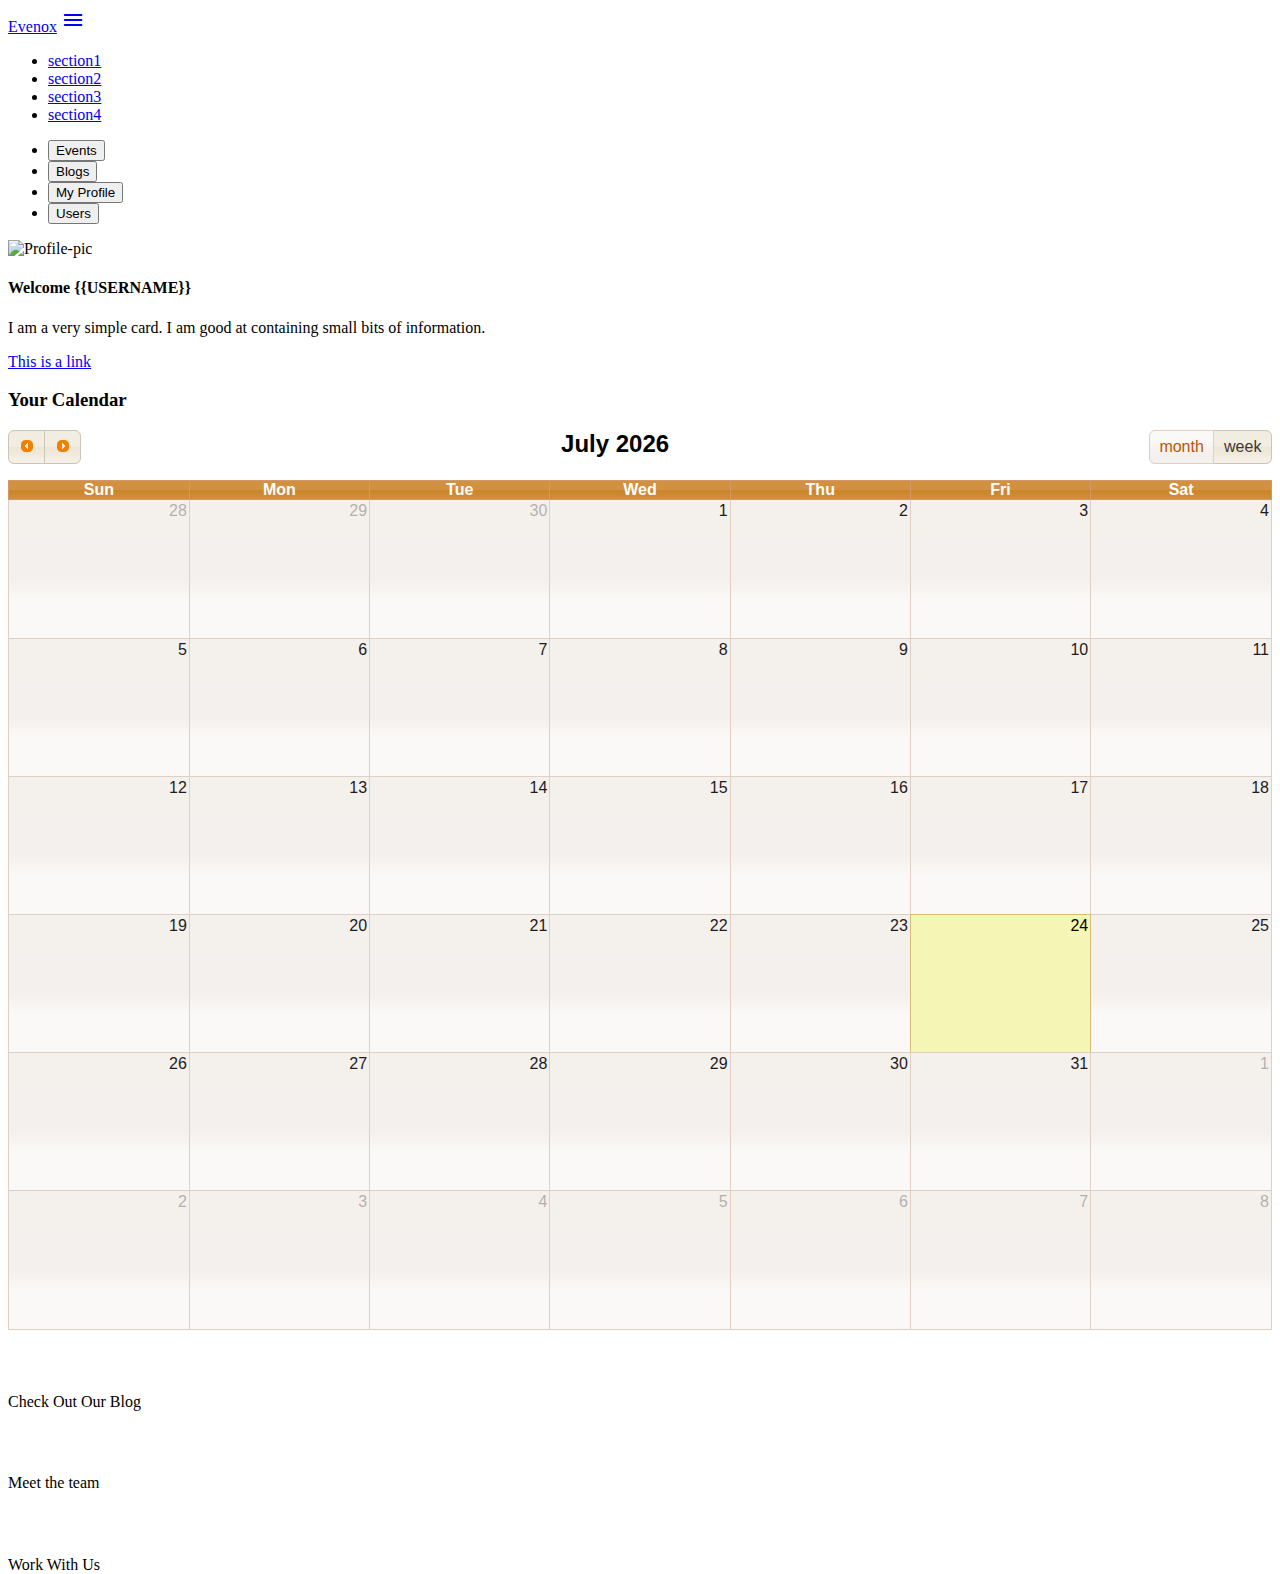
==== commit 0b2298b4: "CSS for calendar added and h2 updated" ====
--- a/index.html
+++ b/index.html
@@ -17,6 +17,7 @@
     <link rel="stylesheet" href="https://cdnjs.cloudflare.com/ajax/libs/materialize/1.0.0-beta/css/materialize.min.css">
     <link rel="stylesheet" href="./css/main.css">
     <link rel="stylesheet" href="./css/jquery.css">
+    <link rel="stylesheet" href="./css/cal.css">
     <!--Let browser know website is optimized for mobile-->
     <meta name="viewport" content="width=device-width, initial-scale=1.0"/>
 
@@ -52,9 +53,9 @@
                     $('#calendar').fullCalendar({
                         themeSystem: themeSystem,
                         header: {
-                            left: 'prev,next today',
+                            left: 'prev,next',
                             center: 'title',
-                            right: 'month,agendaWeek,agendaDay'
+                            right: 'month,agendaWeek'
                         },
                         height: 'parent',
                         weekNumbers: false,
--- a/css/cal.css
+++ b/css/cal.css
@@ -0,0 +1,6 @@
+
+
+h2 {
+    font-size: 1.5rem;
+
+}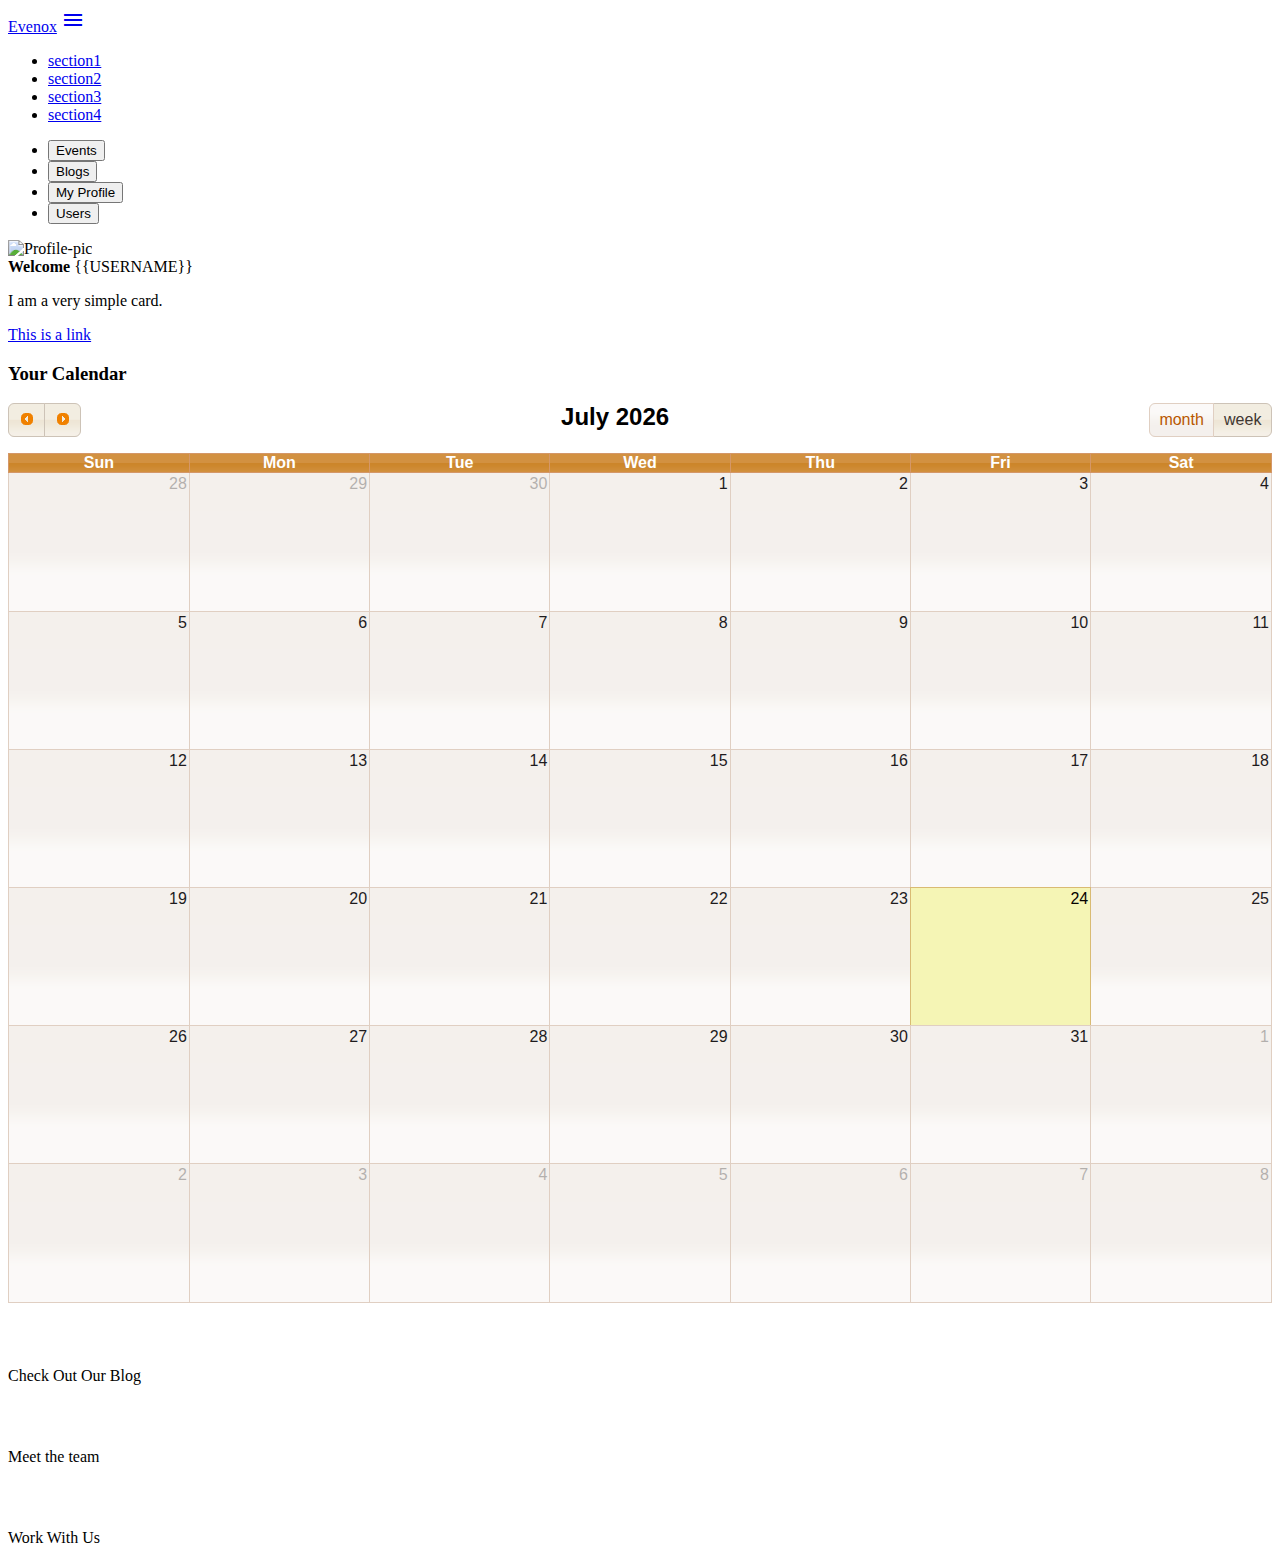
==== commit a7d1dd26: "card rectified in profile page" ====
--- a/index.html
+++ b/index.html
@@ -184,8 +184,8 @@
                         </div>
                         <div class="card-stacked">
                             <div class="card-content">
-                                <h4>Welcome {{USERNAME}}</h4>
-                                <p>I am a very simple card. I am good at containing small bits of information.</p>
+                                <strong>Welcome</strong> {{USERNAME}}
+                                <p class="hide-on-small-only">I am a very simple card.</p>
                             </div>
                             <div class="card-action">
                                 <a href="#">This is a link</a>
@@ -193,6 +193,7 @@
                         </div>
                     </div>
                 </div>
+
             </div>
         </div>
     </section>
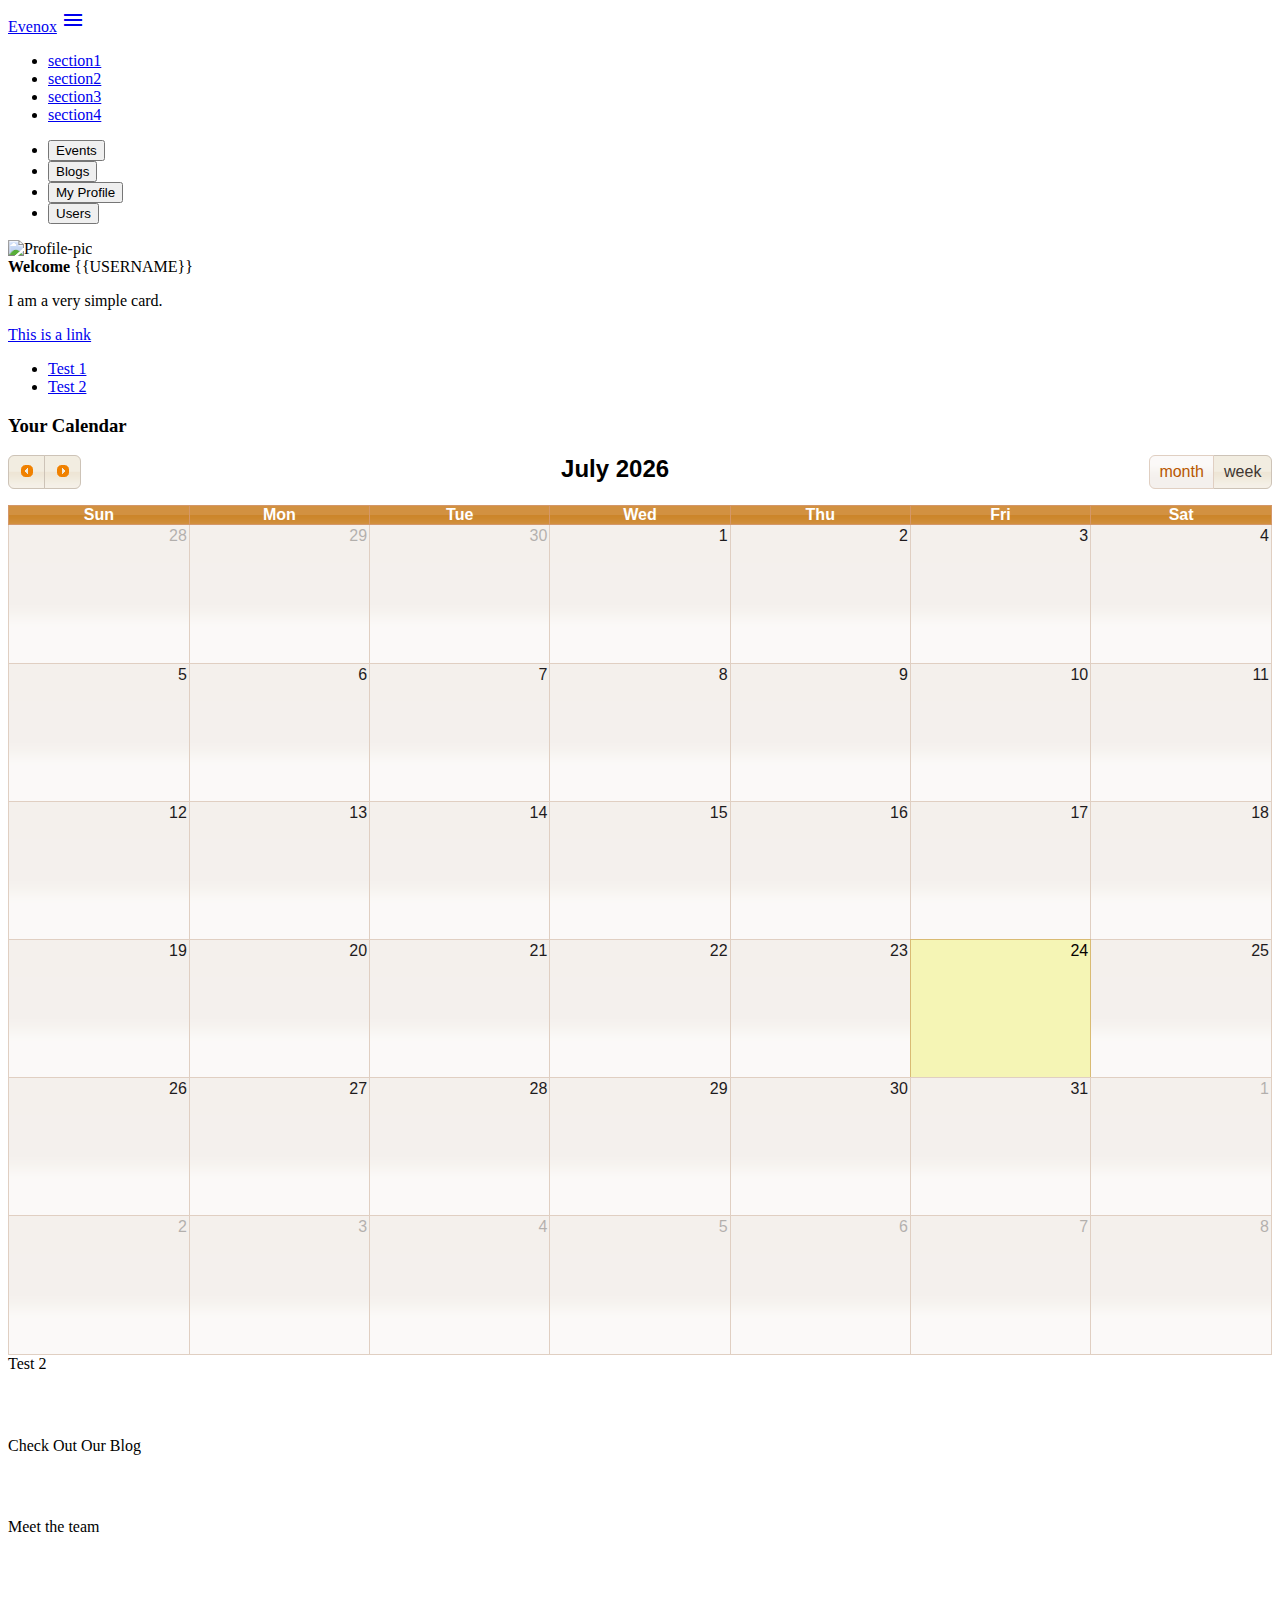
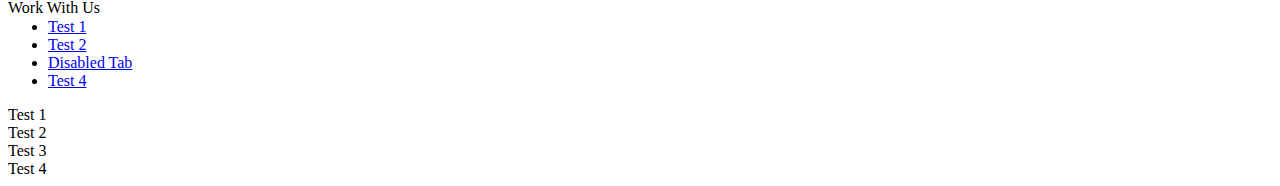
==== commit 2d30b46c: "Many refactors in calendar page" ====
--- a/index.html
+++ b/index.html
@@ -200,11 +200,25 @@
 
     <section>
         <div class="container">
-            <h3 class="center">Your Calendar</h3>
-            <div style="height:100vh">
-                <div id="calendar">
-                </div>
-            </div>
+            <div class="row">
+                <div class="col s12">
+                    <ul class="tabs">
+                        <li class="tab col s3"><a class="active" href="#test1">Test 1</a></li>
+                        <li class="tab col s3"><a href="#test2">Test 2</a></li>
+                        <!--<li class="tab col s3 disabled"><a href="#test3">Disabled Tab</a></li>-->
+                        <!--<li class="tab col s3"><a href="#test4">Test 4</a></li>-->
+                    </ul>
+                </div>
+                <div id="test1" class="col s12">
+                    <h3 class="center">Your Calendar</h3>
+                    <div style="height:100vh">
+                        <div id="calendar">
+                        </div>
+                    </div>
+                </div>
+                <div id="test2" class="col s12">Test 2</div>
+            </div>
+
         </div>
     </section>
 
@@ -229,13 +243,31 @@
                         </div>
                     </div>
                 </div>
-                <!--<p class="flow-text">Evenox &copy; 2018</p>-->
-
             </div>
     </section>
 
-
-
+    <div class="row">
+        <div class="col s12">
+            <ul class="tabs">
+                <li class="tab col s3"><a href="#test1">Test 1</a></li>
+                <li class="tab col s3"><a class="active" href="#test2">Test 2</a></li>
+                <li class="tab col s3 disabled"><a href="#test3">Disabled Tab</a></li>
+                <li class="tab col s3"><a href="#test4">Test 4</a></li>
+            </ul>
+        </div>
+        <div id="test1" class="col s12">Test 1</div>
+        <div id="test2" class="col s12">Test 2</div>
+        <div id="test3" class="col s12">Test 3</div>
+        <div id="test4" class="col s12">Test 4</div>
+    </div>
+
+
+    <script src="https://cdnjs.cloudflare.com/ajax/libs/materialize/1.0.0-beta/js/materialize.min.js">
+    </script>
+    <script>
+        $('.tabs').tabs('methodName');
+
+    </script>
 
 </body>
 </html>